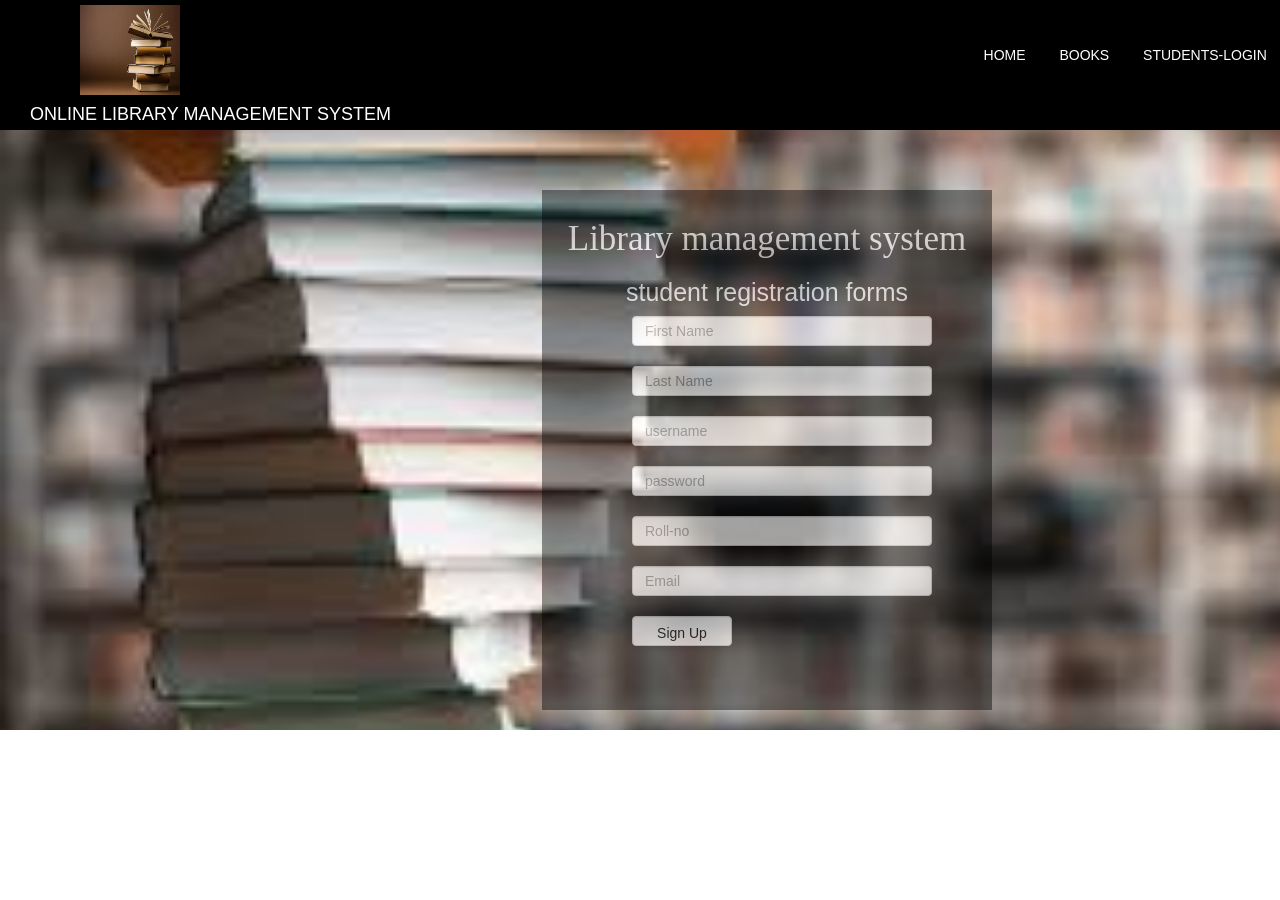
==== registration.html @ 41d59bbc "added registration page" ====
<!DOCTYPE html>
<html lang="en">
<head>
    <meta charset="UTF-8">
    <meta name="viewport" content="width=device-width, initial-scale=1.0">
    <title>Registration form</title>
    <link rel="stylesheet" type="text/css" href="style.css">
    <link rel="stylesheet" href="https://maxcdn.bootstrapcdn.com/bootstrap/3.4.1/css/bootstrap.min.css">

 
    <script src="https://ajax.googleapis.com/ajax/libs/jquery/3.7.1/jquery.min.js"></script>

 
    <script src="https://maxcdn.bootstrapcdn.com/bootstrap/3.4.1/js/bootstrap.min.js"></script>
</head>
<body>
    <header>
        <div class="logo"> 
            <img src="images/book.jpg" width= "150" height= "90">
            <h4 style="color: white; ">ONLINE LIBRARY MANAGEMENT SYSTEM</h4>
            </div>
        <nav>
            <ul>
                <li><a href="index.html">HOME</a></li>
                <li><a href="">BOOKS</a></li>
                <li><a href="student_login.html">STUDENTS-LOGIN</a></li>
                <li><a href="registration.html">REGISTRATION</a></li>
                <li><a href="">FEEDBACK</a></li>
                 
            </ul>
        </nav>
    </header>
    <section >
        <div class="registration_login_section">
            <div class="log-img">
            <br><br>
            <div class="box2">
                <h1 style="text-align:centre;font-size: 35px;font-family: Lucida Console;">Library management system</h1>
                <h1 style="text-align:centre;font-size: 25px;">student registration forms</h1>
                <form name="login" action="" method="">
                    <input style="height: 30px; width: 300px;margin-left: 90px;"class="form-control" type="text" name="username" placeholder="First Name" required=""><br>
                    <input style="height: 30px; width: 300px;margin-left:90px;"class="form-control"type="text" name="username" placeholder="Last Name" required=""><br>
                    <input style="height: 30px; width: 300px;margin-left: 90px;"class="form-control"type="text" name="username" placeholder="username" required=""><br> 
                    <input style="height: 30px; width: 300px;margin-left: 90px;"class="form-control"type="password" name="password" placeholder="password" required=""><br>
                    <input style="height: 30px; width: 300px;margin-left: 90px;"class="form-control"type="text" name="username" placeholder="Roll-no" required=""><br>
                    <input style="height: 30px; width: 300px;margin-left: 90px;"class="form-control"type="text" name="username" placeholder="Email" required=""><br>
                    <button style="height: 30px; width: 100px;margin-left: 90px;color: black;" class="form-control"style="width: 100px;">Sign Up</button>
                </form>
                <br>
                 
            </div>               
            </div>
            
        </div>
        
    </section>
       
    
</body>
</html>
---- style.css ----
/*
html5doctor.com Reset Stylesheet
v1.6.1
Last Updated: 2010-09-17
Author: Richard Clark - http://richclarkdesign.com
Twitter: @rich_clark
*/

html, body, div, span, object, iframe,
h1, h2, h3, h4, h5, h6, p, blockquote, pre,
abbr, address, cite, code,
del, dfn, em, img, ins, kbd, q, samp,
small, strong, sub, sup, var,
b, i,
dl, dt, dd, ol, ul, li,
fieldset, form, label, legend,
table, caption, tbody, tfoot, thead, tr, th, td,
article, aside, canvas, details, figcaption, figure,
footer, header, hgroup, menu, nav, section, summary,
time, mark, audio, video {
    margin:0;
    padding:0;
    border:0;
    outline:0;
    font-size:100%;
    vertical-align:baseline;
    background:transparent;
}

body {
    line-height:1;
}

article,aside,details,figcaption,figure,
footer,header,hgroup,menu,nav,section {
    display:block;
}

nav ul {
    list-style:none;
}

blockquote, q {
    quotes:none;
}

blockquote:before, blockquote:after,
q:before, q:after {
    content:'';
    content:none;
}

a {
    margin:0;
    padding:0;
    font-size:100%;
    vertical-align:baseline;
    background:transparent;
}

/* change colours to suit your needs */
ins {
    background-color:#ff9;
    color:#000;
    text-decoration:none;
}

/* change colours to suit your needs */
mark {
    background-color:#ff9;
    color:#000;
    font-style:italic;
    font-weight:bold;
}

del {
    text-decoration: line-through;
}

abbr[title], dfn[title] {
    border-bottom:1px dotted;
    cursor:help;
}

table {
    border-collapse:collapse;
    border-spacing:0;
}

/* change border colour to suit your needs */
hr {
    display:block;
    height:1px;
    border:0;  
    border-top:1px solid #cccccc;
    margin:1em 0;
    padding:0;
}

input, select {
    vertical-align:middle;
}
/*  ..............................................................................our code  index ........................................       */
.wrapper{
    height: 660px;
    width: 1534px;
     
     
}
header{
    height: 130px;
    width: 1534px;
    background-color: black;
     
}
section{
    height: 530px;
    width: 1534px;
    background-color: grey;
     

}
footer .footer_index{
    height:100px;
    width:1534px;
    background-color: black;     
}
.logo{
    float: left;
    padding-left: 30px;
    padding-top: 5px;
}
.logo img{
    padding-left: 50px;

}
li a
{
    color:white;
    text-decoration: none;
     
}
nav{
    float: right;
    word-spacing: 30px;
    padding: 20px;
}
nav li{
    display:inline-block;
    line-height: 70px;
}
section .index_section_background{
    background-image: url("images/back_ground.jpeg");
    background-repeat: no-repeat;      /* stops repetition */
    background-size: cover;             /* fills the section */
    background-position: center; 
    height: 550px;
 }
 .box{
    color: white;
    height: 400px;
    width: 450px;
    background-color:#000000b5;
    margin: 20px auto;
    opacity: 0.6;
 }
.box h1{
    text-align: center;


}
/*  ..............................................................................our code style student_login ......................................*/
section .student_login_section{
    height: 600px;
    width: 1534px;
    background-color: grey;   
    background-image: url("images/book_image.jpeg");
    background-repeat: no-repeat;      /* stops repetition */
    background-size: cover;             /* fills the section */
    background-position: center; 
}
section .box1{
    margin-top: 10px;
    text-align: center;
    color: white;
    height: 500px;
    width: 450px;
    background-color:#000000b5;
    margin: 20px auto;
    opacity: 0.6;
    padding-top: 10px;
}
input{
    height: 25px;
    width: 300px;
}
/*  ..............................................................................our code style registration_login ......................................*/
 section .registration_login_section{
    height: 600px;
    width: 1534px;
    background-color: grey;   
    background-image: url("images/regist.jpeg");
    background-repeat: no-repeat;      /* stops repetition */
    background-size: cover;             /* fills the section */
    background-position: center; 
}
section .box2{
    margin-top: 10px;
    text-align: center;
    color: white;
    height: 520px;
    width: 450px;
    background-color:#000000b5;
    margin: 20px auto;
    opacity: 0.6;
    padding-top: 10px;
}
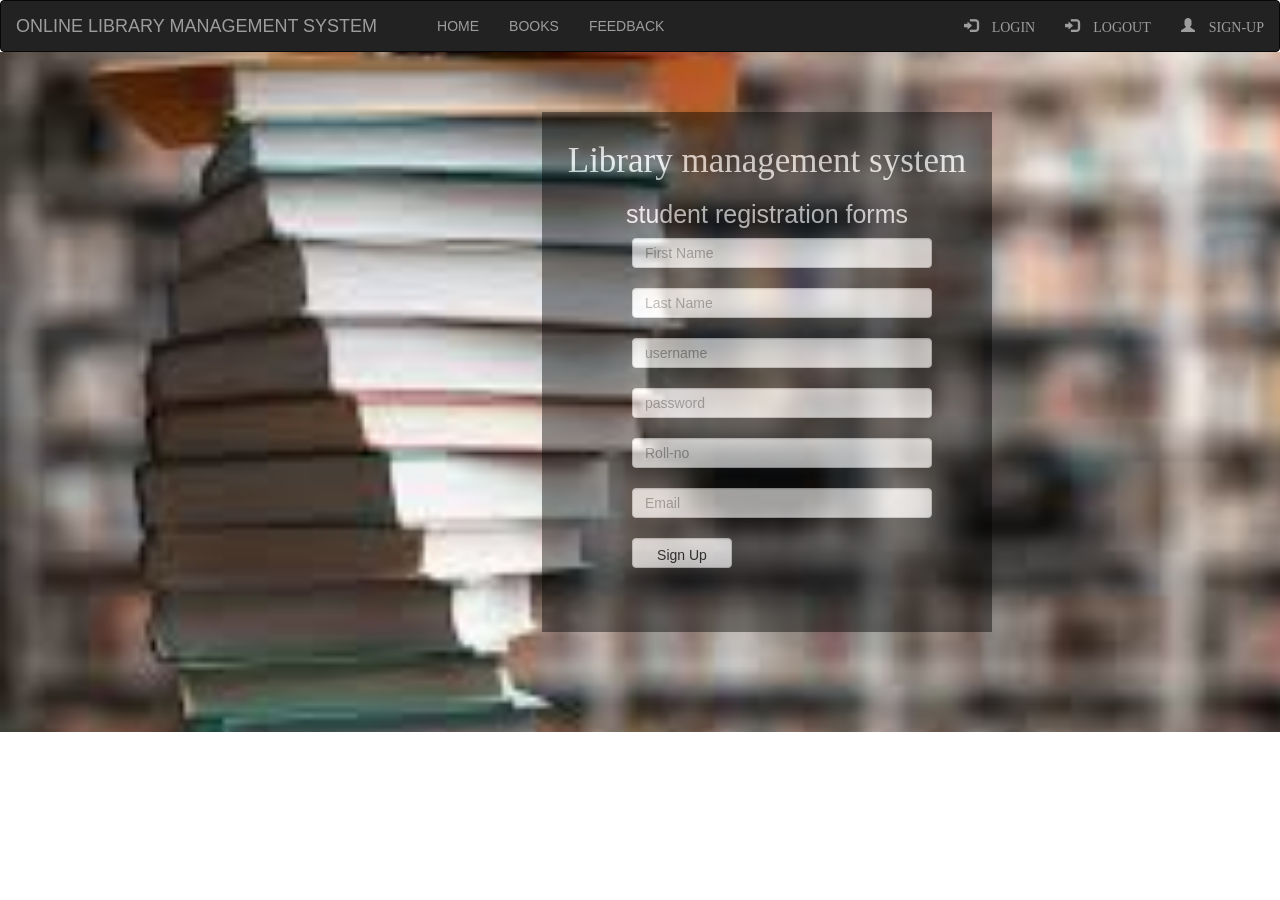
==== commit 39a532bd: "changed" ====
--- a/registration.html
+++ b/registration.html
@@ -12,24 +12,32 @@
 
  
     <script src="https://maxcdn.bootstrapcdn.com/bootstrap/3.4.1/js/bootstrap.min.js"></script>
+ 
+<style type="text/css">
+        nav{
+            
+        }
+    </style>
 </head>
 <body>
-    <header>
-        <div class="logo"> 
-            <img src="images/book.jpg" width= "150" height= "90">
-            <h4 style="color: white; ">ONLINE LIBRARY MANAGEMENT SYSTEM</h4>
-            </div>
-        <nav>
-            <ul>
+        <nav class="navbar navbar-inverse" style="margin-bottom: 0px;">
+            <div class="container-fluid"> 
+            <div class="navbar-header"> 
+                <a class="navbar-brand active">ONLINE LIBRARY MANAGEMENT SYSTEM</h1>
+        </div>
+            <ul class="nav navbar-nav">
                 <li><a href="index.html">HOME</a></li>
                 <li><a href="">BOOKS</a></li>
-                <li><a href="student_login.html">STUDENTS-LOGIN</a></li>
-                <li><a href="registration.html">REGISTRATION</a></li>
                 <li><a href="">FEEDBACK</a></li>
-                 
             </ul>
+            <ul class="nav navbar-nav navbar-right"> 
+                <li><a href="student_login.html"><span class="glyphicon glyphicon-log-in">  LOGIN </span></a></li>
+                <li><a href="student_login.html"><span class="glyphicon glyphicon-log-in"> LOGOUT </span></a></li>
+                <li><a href="registration.html"><span class="glyphicon glyphicon-user"> SIGN-UP</span></a></li>
+            </ul>
+            </div>
         </nav>
-    </header>
+   
     <section >
         <div class="registration_login_section">
             <div class="log-img">
--- a/style.css
+++ b/style.css
@@ -140,7 +140,7 @@
     text-decoration: none;
      
 }
-nav{
+/*nav{
     float: right;
     word-spacing: 30px;
     padding: 20px;
@@ -148,12 +148,12 @@
 nav li{
     display:inline-block;
     line-height: 70px;
-}
+}*/
 section .index_section_background{
     background-image: url("images/back_ground.jpeg");
     background-repeat: no-repeat;      /* stops repetition */
     background-size: cover;             /* fills the section */
-    background-position: center; 
+     
     height: 550px;
  }
  .box{
@@ -171,7 +171,7 @@
 }
 /*  ..............................................................................our code style student_login ......................................*/
 section .student_login_section{
-    height: 600px;
+    height: 680px;
     width: 1534px;
     background-color: grey;   
     background-image: url("images/book_image.jpeg");
@@ -196,7 +196,7 @@
 }
 /*  ..............................................................................our code style registration_login ......................................*/
  section .registration_login_section{
-    height: 600px;
+    height: 680px;
     width: 1534px;
     background-color: grey;   
     background-image: url("images/regist.jpeg");
